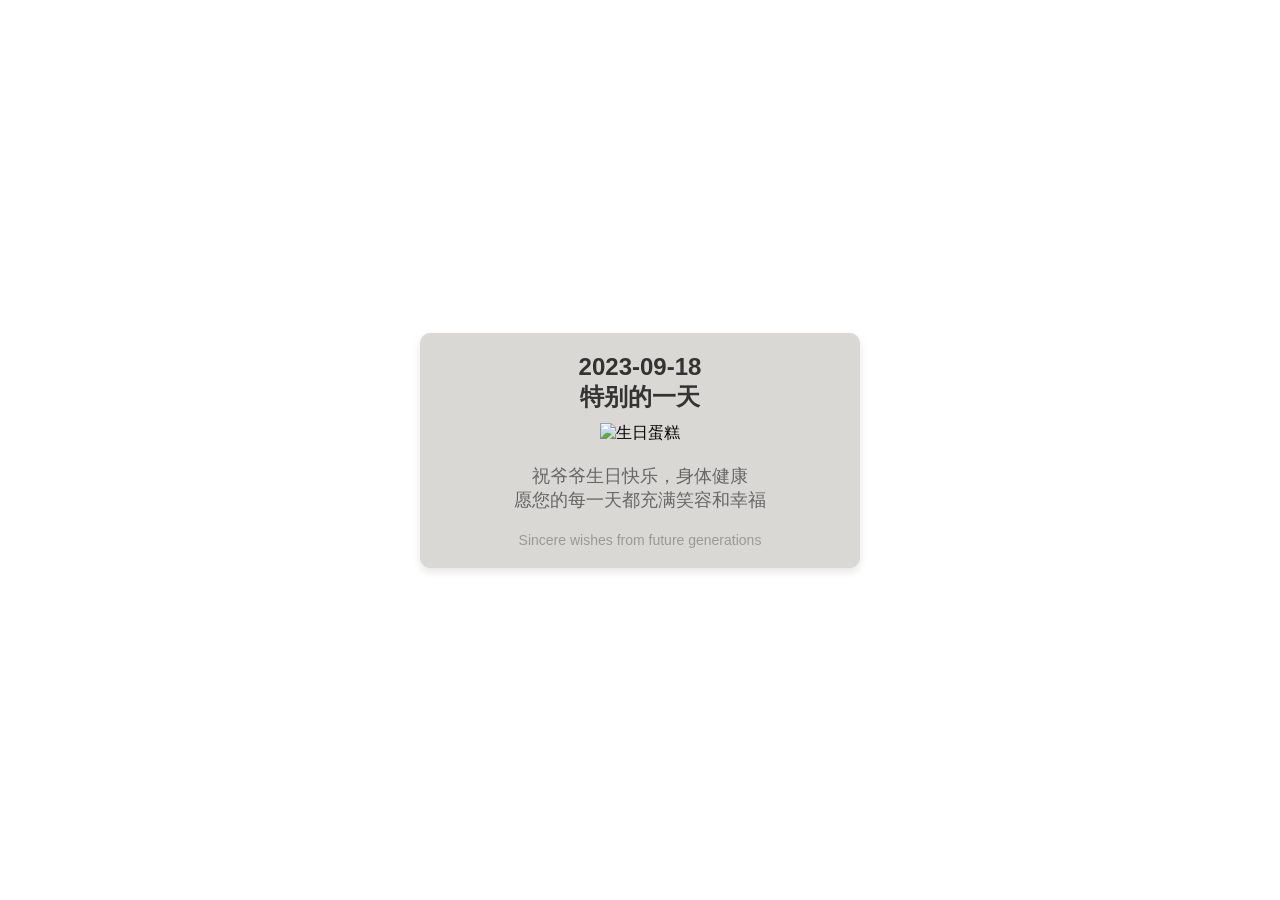
==== 生日快乐 ！.html @ 0c6dbfd6 "生日快乐" ====
<!DOCTYPE html>
<html lang="en">
<head>
<meta charset="UTF-8">
<meta name="viewport" content="width=device-width, initial-scale=1.0">
<title>祝爷爷生日快乐！</title>
<style>
  body {
    font-family: 'Arial', sans-serif;
    background-color: #fff;
    margin: 0;
    padding: 0;
    display: flex;
    justify-content: center;
    align-items: center;
    min-height: 100vh;
  }

  .card {
    background-color: #d9d8d4;
    border-radius: 10px;
    box-shadow: 0 4px 8px rgba(0, 0, 0, 0.1);
    padding: 20px;
    text-align: center;
    width: 400px;
  }

  .header {
    font-size: 24px;
    font-weight: bold;
    margin-bottom: 10px;
    color: #333;
  }

  .message {
    font-size: 18px;
    color: #666;
    margin-bottom: 20px;
  }

  .cake {
    width: 100px;
    margin: 0 auto 20px;
  }

  .footer {
    font-size: 14px;
    color: #999;
  }
</style>
</head>
<body>
  <div class="card">
    <div class="header">2023-09-18<br>特别的一天<br></div>
    <img class="cake" src="https://img.zcool.cn/community/0131e35d1703c6a8012051cddb75f3.jpg@1280w_1l_2o_100sh.jpg" alt="生日蛋糕">
    <div class="message">祝爷爷生日快乐，身体健康<br>愿您的每一天都充满笑容和幸福</div>
    <div class="footer">Sincere wishes from future generations</div>
  </div>
</body>
</html>
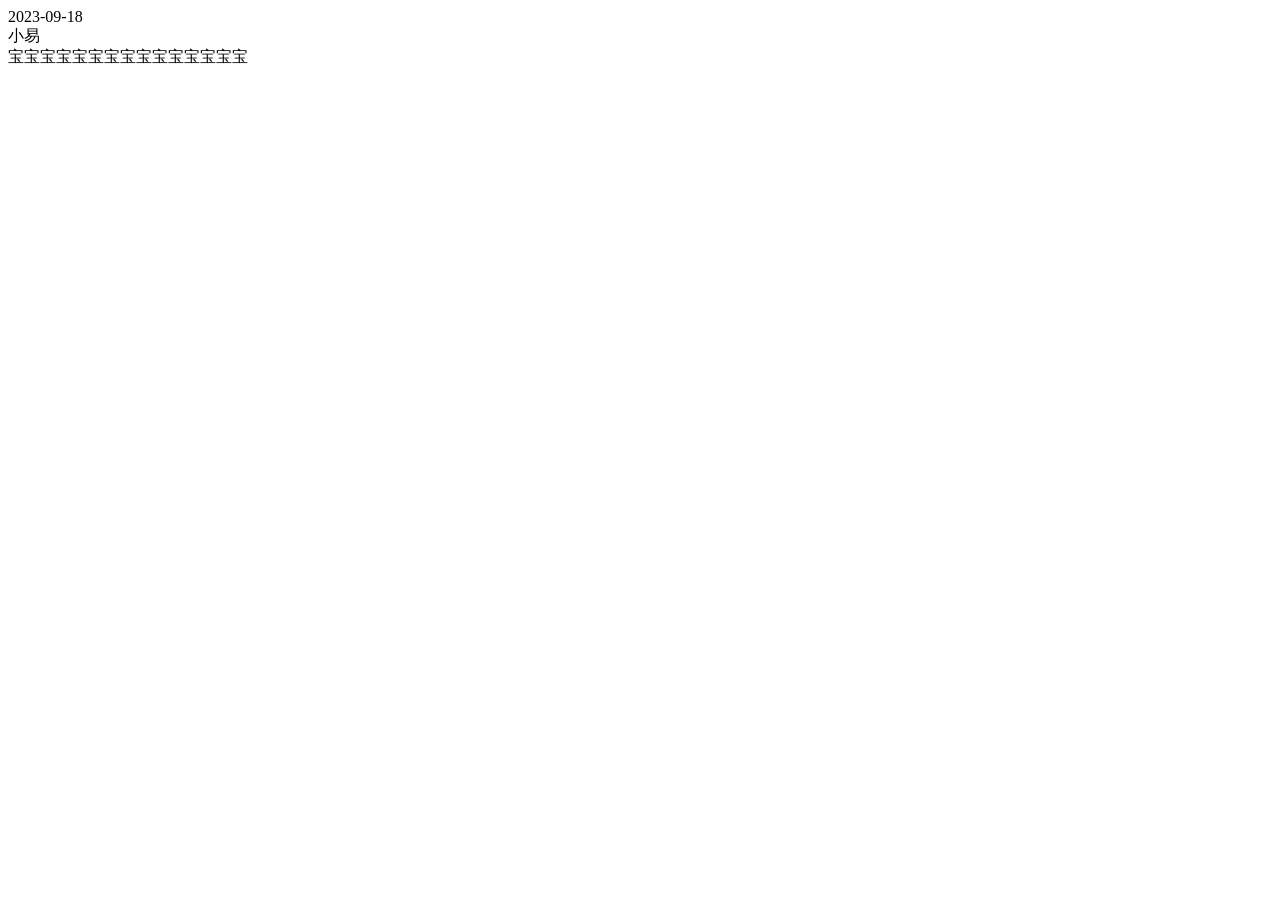
==== commit b30963a6: "Update 生日快乐 ！.html" ====
--- a/生日快乐 ！.html
+++ b/生日快乐 ！.html
@@ -3,58 +3,12 @@
 <head>
 <meta charset="UTF-8">
 <meta name="viewport" content="width=device-width, initial-scale=1.0">
-<title>祝爷爷生日快乐！</title>
-<style>
-  body {
-    font-family: 'Arial', sans-serif;
-    background-color: #fff;
-    margin: 0;
-    padding: 0;
-    display: flex;
-    justify-content: center;
-    align-items: center;
-    min-height: 100vh;
-  }
-
-  .card {
-    background-color: #d9d8d4;
-    border-radius: 10px;
-    box-shadow: 0 4px 8px rgba(0, 0, 0, 0.1);
-    padding: 20px;
-    text-align: center;
-    width: 400px;
-  }
-
-  .header {
-    font-size: 24px;
-    font-weight: bold;
-    margin-bottom: 10px;
-    color: #333;
-  }
-
-  .message {
-    font-size: 18px;
-    color: #666;
-    margin-bottom: 20px;
-  }
-
-  .cake {
-    width: 100px;
-    margin: 0 auto 20px;
-  }
-
-  .footer {
-    font-size: 14px;
-    color: #999;
-  }
-</style>
+<title>小易</title>
 </head>
 <body>
   <div class="card">
-    <div class="header">2023-09-18<br>特别的一天<br></div>
-    <img class="cake" src="https://img.zcool.cn/community/0131e35d1703c6a8012051cddb75f3.jpg@1280w_1l_2o_100sh.jpg" alt="生日蛋糕">
-    <div class="message">祝爷爷生日快乐，身体健康<br>愿您的每一天都充满笑容和幸福</div>
-    <div class="footer">Sincere wishes from future generations</div>
+    <div class="header">2023-09-18<br></div>
+    <div class="message">小易<br>宝宝宝宝宝宝宝宝宝宝宝宝宝宝宝</div>
   </div>
 </body>
 </html>
